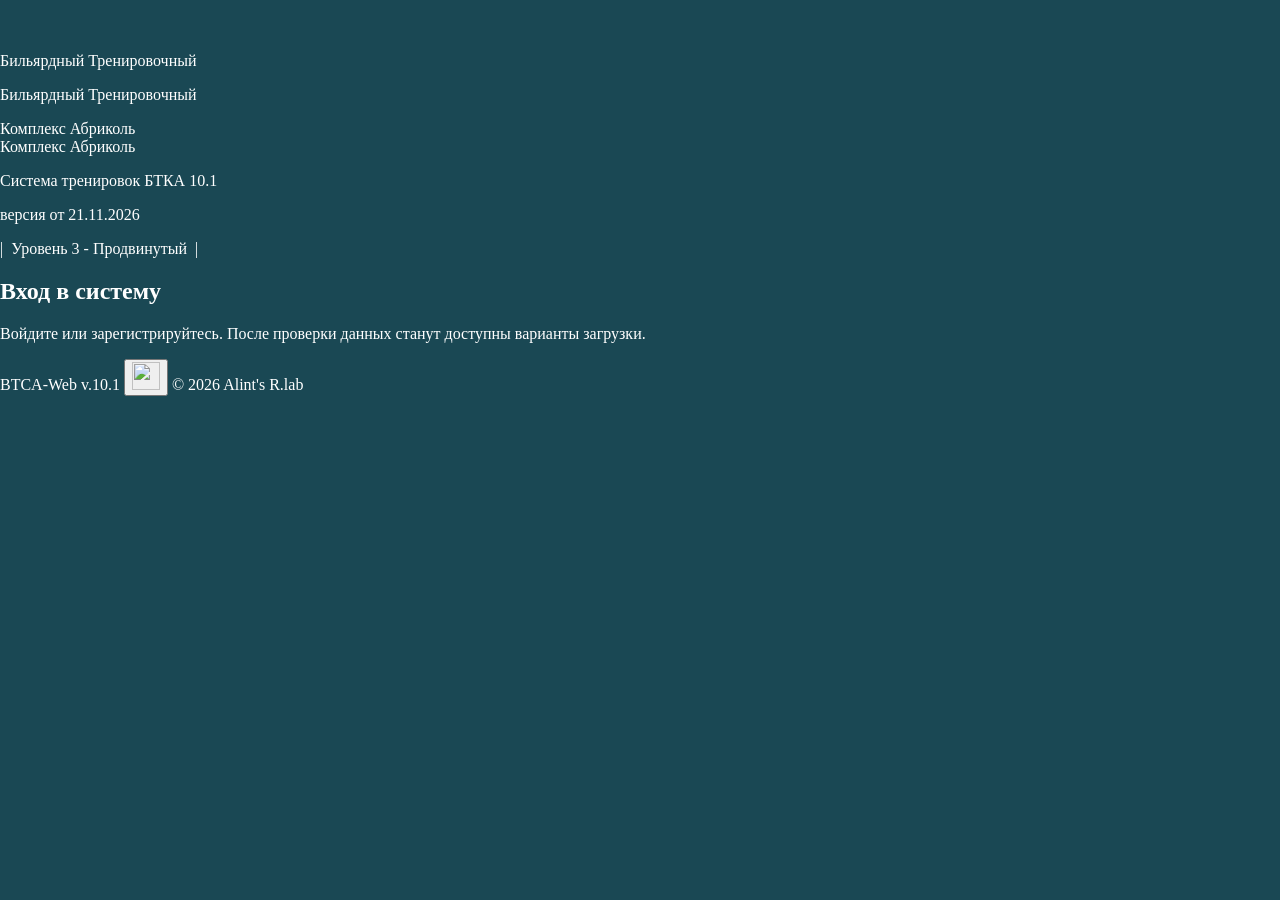
==== index.html @ 5d7ec72f "Deploy btca10-web-10.1.215 (verified build)" ====
<!doctype html>
<html lang="ru">

  <head>
    <meta charset="UTF-8" />
  <meta name="btca-cache-version" content="btca10-web-10.1.215" />
    <meta name="viewport" content="width=device-width, initial-scale=1.0, viewport-fit=cover" />
    <meta name="theme-color" content="#1a4854" />
    <meta name="apple-mobile-web-app-capable" content="yes" />
  <meta name="mobile-web-app-capable" content="yes" />
  <meta name="apple-mobile-web-app-title" content="BTCA-iOS 10.1" />
    <meta name="apple-mobile-web-app-status-bar-style" content="black-translucent" />
  <link rel="manifest" href="/btca-10-1/manifest.webmanifest?v=btca10-web-10.1.215" />
  <link rel="apple-touch-icon" href="https://alintual.github.io/btca-10-1/apple-touch-icon.png" />
    <link rel="apple-touch-icon" href="/btca-10-1/apple-touch-icon.png" />
    <link rel="icon" type="image/png" sizes="192x192" href="https://alintual.github.io/btca-10-1/favicon.png" />
    <link rel="icon" type="image/png" sizes="192x192" href="/btca-10-1/branding/favicon.png" />
    <link rel="icon" type="image/x-icon" sizes="32x32" href="https://alintual.github.io/btca-10-1/favicon.ico" />
    <link rel="shortcut icon" href="https://alintual.github.io/btca-10-1/favicon.ico" />
    <!-- btca-css -->
    <style>html,body{margin:0;background:#1a4854;color:#fff}</style>
    <link rel="stylesheet" href="/btca-10-1/install-ios.css?v=btca10-web-10.1.215" />
    <!-- /btca-css -->
  <title>BTCA 10.1 Web</title>
    <script>
      (function () {
        var ua = navigator.userAgent || "";
        var iPadDesktop = navigator.platform === "MacIntel" && navigator.maxTouchPoints > 1;
        if (/iPhone|iPad|iPod/.test(ua) || iPadDesktop) {
          document.documentElement.classList.add("btca-early-apple");
        }
        var standalone = false;
        try {
          standalone = window.matchMedia("(display-mode: standalone)").matches;
      } catch (_) { }
        if (window.navigator.standalone) standalone = true;
        if (standalone) {
          document.documentElement.classList.add("btca-standalone-boot");
        }
      // Не прячем загрузочную: на iPad JS/SW могут не дойти до btca-shell-ready.
      document.documentElement.classList.add("btca-shell-ready");
      })();
    </script>
  </head>

  <body>
    <div id="root">
      <main class="app">
        <section class="home" aria-labelledby="app-title">
          <div class="home__hero" aria-label="Бильярдный Тренировочный Комплекс Абриколь">
            <div class="home__hero-block">
            <div class="home__logo" role="img" aria-label="Логотип БТКА"><img class="home__logo-img"
                src="/btca-10-1/branding/logo3.png" alt="" decoding="async" /></div>
              <div class="home__logo-pyramid" aria-hidden="true">
                <img class="home__logo-pyramid-img" src="/btca-10-1/branding/pir.png" alt="" decoding="async" />
              </div>
              <div class="home__tagline-outer">
                <div class="home__tagline-slot">
                  <p class="home__phrase home__phrase--one home__phrase--one-default"> Бильярдный
Тренировочный</p>
                  <p class="home__phrase home__phrase--one home__phrase--one-tablet"><span class="home__phrase1-line1">  Бильярдный</span><span class="home__phrase1-line2"> Тренировочный</span></p>
                  <div class="home__phrase home__phrase--two">
                    <span class="home__phrase2-line1">Комплекс</span>
                    <span class="home__phrase2-line2">            Абриколь</span>
                  </div>
                  <div class="home__phrase home__phrase--two home__phrase--two-tablet">
                    <span class="home__phrase2-line1">Комплекс</span>
                    <span class="home__phrase2-line2">              Абриколь</span>
                  </div>
                </div>
              </div>
            </div>
          </div>

          <div class="home__intro">
          <p class="eyebrow">Система тренировок БТКА 10.1</p>
          <p class="eyebrow eyebrow--release">версия от 21.11.2026</p>
            <p class="eyebrow eyebrow--levels">
            <span>|&nbsp;&nbsp;Уровень 3 - Продвинутый&nbsp;&nbsp;|</span>
            </p>
          <h1 id="app-title">Вход в систему</h1>
            <p>
            Войдите или зарегистрируйтесь. После проверки данных станут доступны варианты загрузки.
            </p>
          </div>

        <nav class="platform-menu" aria-label="Выбор платформы" hidden>
          <section class="platform-group platform-group--mobile" aria-label="Mobile">
            <span class="platform-group__badge">Mobile</span>
            <button id="btca-static-ios" class="platform-button platform-button--ios" type="button">
              <span class="platform-button__label">
                <span class="platform-button__name">iOS</span>
                <span class="platform-button__os-version">15+</span>
              </span>
              <small>Загрузить все данные для offline</small>
            </button>
            <a class="platform-button platform-button--android" href="#" aria-disabled="true">
              <span class="platform-button__label">
                <span class="platform-button__name">Android</span>
                <span class="platform-button__os-version">7+</span>
              </span>
              <small>Скачать дистрибутив APK · от 21.11.2026</small>
            </a>
          </section>
          <section class="platform-group platform-group--desktop" aria-label="Desktop">
            <span class="platform-group__badge">Desktop</span>
            <a class="platform-button platform-button--windows" href="#" aria-disabled="true">
              <span class="platform-button__label">
                <span class="platform-button__name">Windows</span>
                <span class="platform-button__os-version">10+</span>
              </span>
              <small>Скачать дистрибутив EXE · от 20.11.2026</small>
            </a>
            <a class="platform-button platform-button--smart" href="#" aria-disabled="true">
              <span class="platform-button__label">
                <span class="platform-button__name">Android TV</span>
                <span class="platform-button__os-version">7+</span>
              </span>
              <small>Скачать дистрибутив APK · Smart TV</small>
            </a>
          </section>
          </nav>

        <section id="btca-static-ios-panel" class="ios-panel" aria-label="Подготовка iOS/iPadOS" hidden>
            <div class="ios-panel__header"><span>iOS/iPadOS</span></div>
            <p class="hint">Стартовая страница загружена. Подготовка offline-пакета будет подключена следующим шагом.</p>
          </section>
        </section>

        <footer class="footer">
        <div class="footer__row">
          <span class="footer__side footer__side--left">BTCA-Web v.10.1</span>
          <button type="button" class="footer__support-btn" aria-label="Служба поддержки" aria-expanded="false" aria-controls="btca-support-line">
            <img class="footer__support-img" src="/btca-10-1/branding/support.png" alt="" width="28" height="28" decoding="async" />
          </button>
          <span class="footer__side footer__side--right">© 2026 Alint&apos;s R.lab</span>
        </div>
        <p id="btca-support-line" class="footer__support-line" hidden>Служба поддержки: interual@gmail.com</p>
        </footer>
      </main>
    </div>
    <script>
      (function () {
        var button = document.getElementById("btca-static-ios");
        var panel = document.getElementById("btca-static-ios-panel");
        if (!button || !panel) return;

        button.addEventListener("click", function () {
          window.setTimeout(function () {
            if (window.__BTCA_IOS_INSTALLER_READY__) return;
            panel.className = "ios-panel ios-panel--open";
            panel.innerHTML =
              '<div class="ios-panel__header"><span>iOS/iPadOS</span></div>' +
              '<p class="prepare-status prepare-status--error">Скрипт подготовки offline не загрузился. Обновите хостинг из свежей папки dist и перезагрузите страницу в Safari.</p>';
          }, 600);
        });
      })();
    </script>
  <!-- btca-install -->
    <script>
    (function () {
      try {
        var standalone = (window.matchMedia && window.matchMedia("(display-mode: standalone)").matches) || window.navigator.standalone === true;
        if (!standalone) return;
        var deviceId = "";
        var parts = String(document.cookie || "").split(";");
        for (var i = 0; i < parts.length; i++) {
          var p = parts[i].trim();
          if (p.indexOf("btca101_device=") === 0) {
            deviceId = decodeURIComponent(p.slice("btca101_device=".length)).trim();
            break;
          }
        }
        if (!deviceId) {
          try { deviceId = String(localStorage.getItem("btca101.deviceId") || "").trim(); } catch (e) {}
        }
        if (deviceId.length < 6) return;
        fetch("https://185-212-129-18.sslip.io/v1/auth/device-session", {
          method: "POST",
          headers: { "Content-Type": "application/json", Accept: "application/json" },
          body: JSON.stringify({ device_id: deviceId, platform: "pwa", app_version: "10.1", version_date: "" })
        }).then(function (r) { return r.json(); }).then(function (data) {
          var d = data && String(data.version_date || "").trim();
          if (!/^\d{2}\.\d{2}\.\d{4}$/.test(d)) return;
          var existing = "";
          try { existing = String(localStorage.getItem("btca101.packageReleaseDate") || "").trim(); } catch (e) {}
          if (!existing) {
            try { localStorage.setItem("btca101.packageReleaseDate", d); } catch (e) {}
          }
          var show = existing || d;
          var el = document.querySelector(".eyebrow--release");
          if (el) el.textContent = "версия от " + show;
        }).catch(function () {});
      } catch (e) {}
    })();
    </script>
    <script src="/btca-10-1/install-ios.js?v=btca10-web-10.1.215" defer></script>
    <!-- /btca-install -->
  </body>

</html>
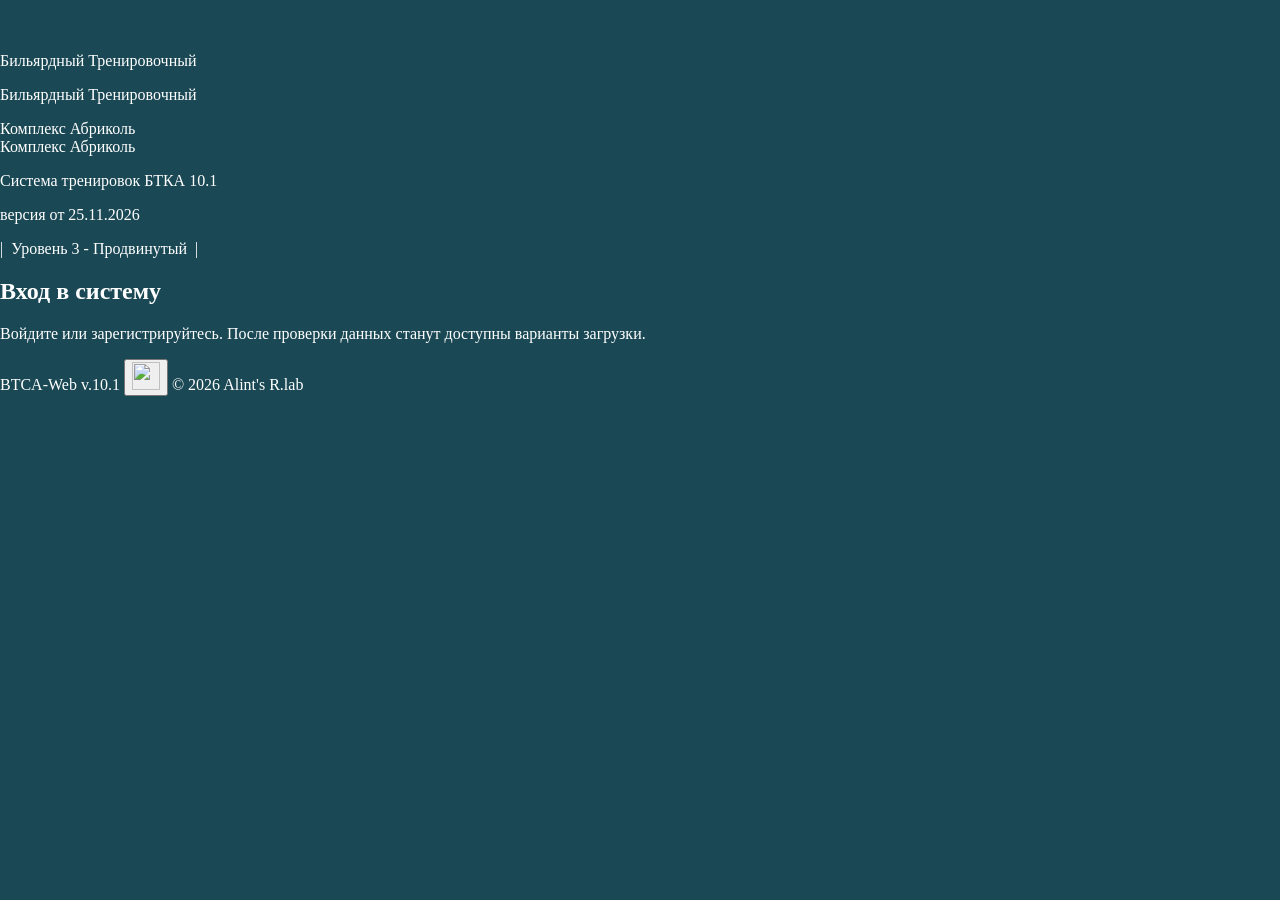
==== commit 3f32c512: "Deploy btca10-web-10.1.219 (verified build)" ====
--- a/index.html
+++ b/index.html
@@ -3,14 +3,14 @@
 
   <head>
     <meta charset="UTF-8" />
-  <meta name="btca-cache-version" content="btca10-web-10.1.215" />
+  <meta name="btca-cache-version" content="btca10-web-10.1.219" />
     <meta name="viewport" content="width=device-width, initial-scale=1.0, viewport-fit=cover" />
     <meta name="theme-color" content="#1a4854" />
     <meta name="apple-mobile-web-app-capable" content="yes" />
   <meta name="mobile-web-app-capable" content="yes" />
   <meta name="apple-mobile-web-app-title" content="BTCA-iOS 10.1" />
     <meta name="apple-mobile-web-app-status-bar-style" content="black-translucent" />
-  <link rel="manifest" href="/btca-10-1/manifest.webmanifest?v=btca10-web-10.1.215" />
+  <link rel="manifest" href="/btca-10-1/manifest.webmanifest?v=btca10-web-10.1.219" />
   <link rel="apple-touch-icon" href="https://alintual.github.io/btca-10-1/apple-touch-icon.png" />
     <link rel="apple-touch-icon" href="/btca-10-1/apple-touch-icon.png" />
     <link rel="icon" type="image/png" sizes="192x192" href="https://alintual.github.io/btca-10-1/favicon.png" />
@@ -19,7 +19,7 @@
     <link rel="shortcut icon" href="https://alintual.github.io/btca-10-1/favicon.ico" />
     <!-- btca-css -->
     <style>html,body{margin:0;background:#1a4854;color:#fff}</style>
-    <link rel="stylesheet" href="/btca-10-1/install-ios.css?v=btca10-web-10.1.215" />
+    <link rel="stylesheet" href="/btca-10-1/install-ios.css?v=btca10-web-10.1.219" />
     <!-- /btca-css -->
   <title>BTCA 10.1 Web</title>
     <script>
@@ -74,7 +74,7 @@
 
           <div class="home__intro">
           <p class="eyebrow">Система тренировок БТКА 10.1</p>
-          <p class="eyebrow eyebrow--release">версия от 21.11.2026</p>
+          <p class="eyebrow eyebrow--release">версия от 25.11.2026</p>
             <p class="eyebrow eyebrow--levels">
             <span>|&nbsp;&nbsp;Уровень 3 - Продвинутый&nbsp;&nbsp;|</span>
             </p>
@@ -86,7 +86,7 @@
 
         <nav class="platform-menu" aria-label="Выбор платформы" hidden>
           <section class="platform-group platform-group--mobile" aria-label="Mobile">
-            <span class="platform-group__badge">Mobile</span>
+            <div class="platform-group__header"><span>Mobile</span></div>
             <button id="btca-static-ios" class="platform-button platform-button--ios" type="button">
               <span class="platform-button__label">
                 <span class="platform-button__name">iOS</span>
@@ -103,18 +103,18 @@
             </a>
           </section>
           <section class="platform-group platform-group--desktop" aria-label="Desktop">
-            <span class="platform-group__badge">Desktop</span>
+            <div class="platform-group__header"><span>Desktop</span></div>
             <a class="platform-button platform-button--windows" href="#" aria-disabled="true">
               <span class="platform-button__label">
                 <span class="platform-button__name">Windows</span>
                 <span class="platform-button__os-version">10+</span>
               </span>
-              <small>Скачать дистрибутив EXE · от 20.11.2026</small>
+              <small>Скачать дистрибутив EXE · от 23.11.2026</small>
             </a>
             <a class="platform-button platform-button--smart" href="#" aria-disabled="true">
               <span class="platform-button__label">
                 <span class="platform-button__name">Android TV</span>
-                <span class="platform-button__os-version">7+</span>
+                <span class="platform-button__os-version">9+</span>
               </span>
               <small>Скачать дистрибутив APK · Smart TV</small>
             </a>
@@ -194,7 +194,7 @@
       } catch (e) {}
     })();
     </script>
-    <script src="/btca-10-1/install-ios.js?v=btca10-web-10.1.215" defer></script>
+    <script src="/btca-10-1/install-ios.js?v=btca10-web-10.1.219" defer></script>
     <!-- /btca-install -->
   </body>
 
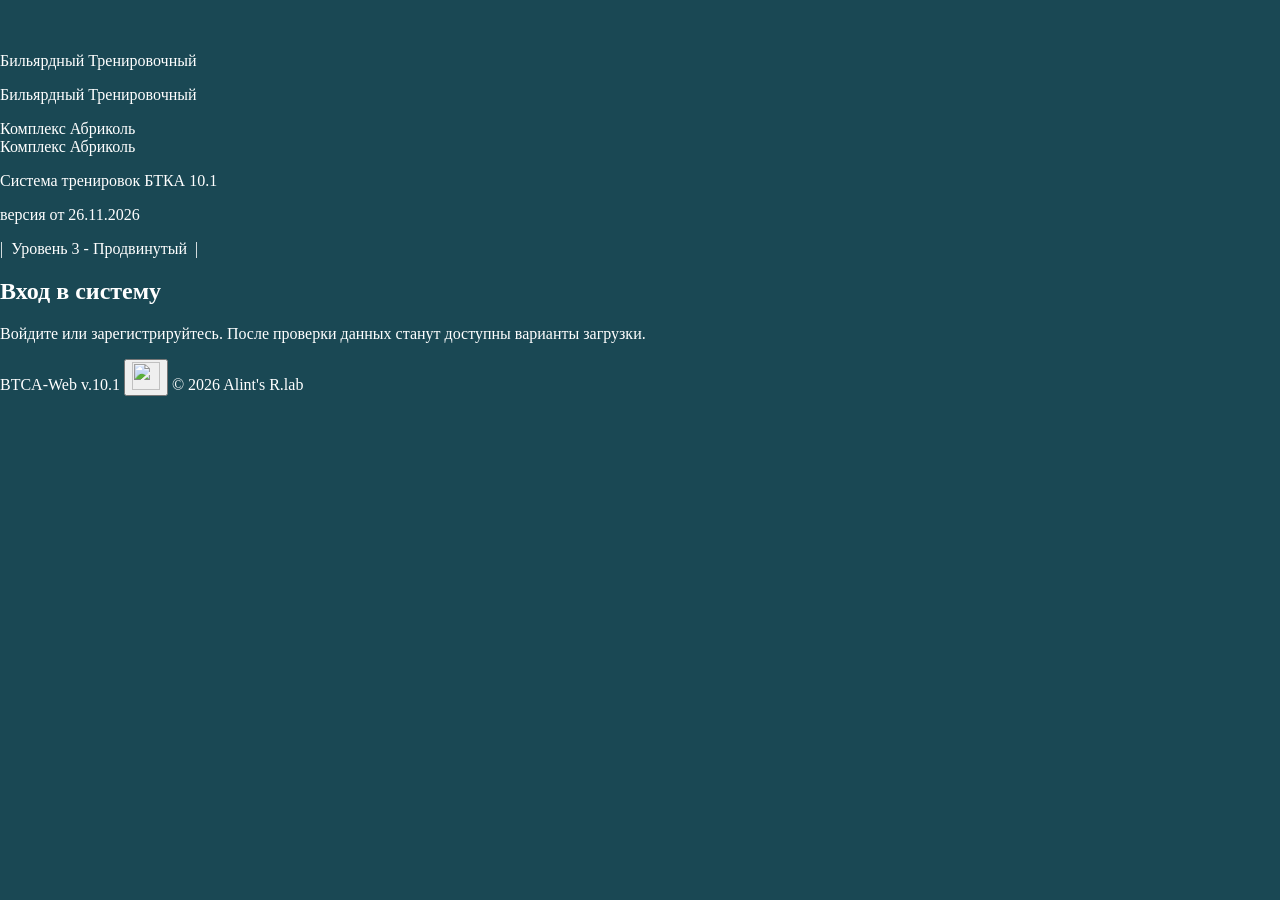
==== commit 23867479: "Deploy btca10-web-10.1.221 (verified build)" ====
--- a/index.html
+++ b/index.html
@@ -3,14 +3,14 @@
 
   <head>
     <meta charset="UTF-8" />
-  <meta name="btca-cache-version" content="btca10-web-10.1.219" />
+  <meta name="btca-cache-version" content="btca10-web-10.1.221" />
     <meta name="viewport" content="width=device-width, initial-scale=1.0, viewport-fit=cover" />
     <meta name="theme-color" content="#1a4854" />
     <meta name="apple-mobile-web-app-capable" content="yes" />
   <meta name="mobile-web-app-capable" content="yes" />
   <meta name="apple-mobile-web-app-title" content="BTCA-iOS 10.1" />
     <meta name="apple-mobile-web-app-status-bar-style" content="black-translucent" />
-  <link rel="manifest" href="/btca-10-1/manifest.webmanifest?v=btca10-web-10.1.219" />
+  <link rel="manifest" href="/btca-10-1/manifest.webmanifest?v=btca10-web-10.1.221" />
   <link rel="apple-touch-icon" href="https://alintual.github.io/btca-10-1/apple-touch-icon.png" />
     <link rel="apple-touch-icon" href="/btca-10-1/apple-touch-icon.png" />
     <link rel="icon" type="image/png" sizes="192x192" href="https://alintual.github.io/btca-10-1/favicon.png" />
@@ -19,7 +19,7 @@
     <link rel="shortcut icon" href="https://alintual.github.io/btca-10-1/favicon.ico" />
     <!-- btca-css -->
     <style>html,body{margin:0;background:#1a4854;color:#fff}</style>
-    <link rel="stylesheet" href="/btca-10-1/install-ios.css?v=btca10-web-10.1.219" />
+    <link rel="stylesheet" href="/btca-10-1/install-ios.css?v=btca10-web-10.1.221" />
     <!-- /btca-css -->
   <title>BTCA 10.1 Web</title>
     <script>
@@ -74,7 +74,7 @@
 
           <div class="home__intro">
           <p class="eyebrow">Система тренировок БТКА 10.1</p>
-          <p class="eyebrow eyebrow--release">версия от 25.11.2026</p>
+          <p class="eyebrow eyebrow--release">версия от 26.11.2026</p>
             <p class="eyebrow eyebrow--levels">
             <span>|&nbsp;&nbsp;Уровень 3 - Продвинутый&nbsp;&nbsp;|</span>
             </p>
@@ -109,7 +109,7 @@
                 <span class="platform-button__name">Windows</span>
                 <span class="platform-button__os-version">10+</span>
               </span>
-              <small>Скачать дистрибутив EXE · от 23.11.2026</small>
+              <small>Скачать дистрибутив EXE · от 26.11.2026</small>
             </a>
             <a class="platform-button platform-button--smart" href="#" aria-disabled="true">
               <span class="platform-button__label">
@@ -194,7 +194,7 @@
       } catch (e) {}
     })();
     </script>
-    <script src="/btca-10-1/install-ios.js?v=btca10-web-10.1.219" defer></script>
+    <script src="/btca-10-1/install-ios.js?v=btca10-web-10.1.221" defer></script>
     <!-- /btca-install -->
   </body>
 
